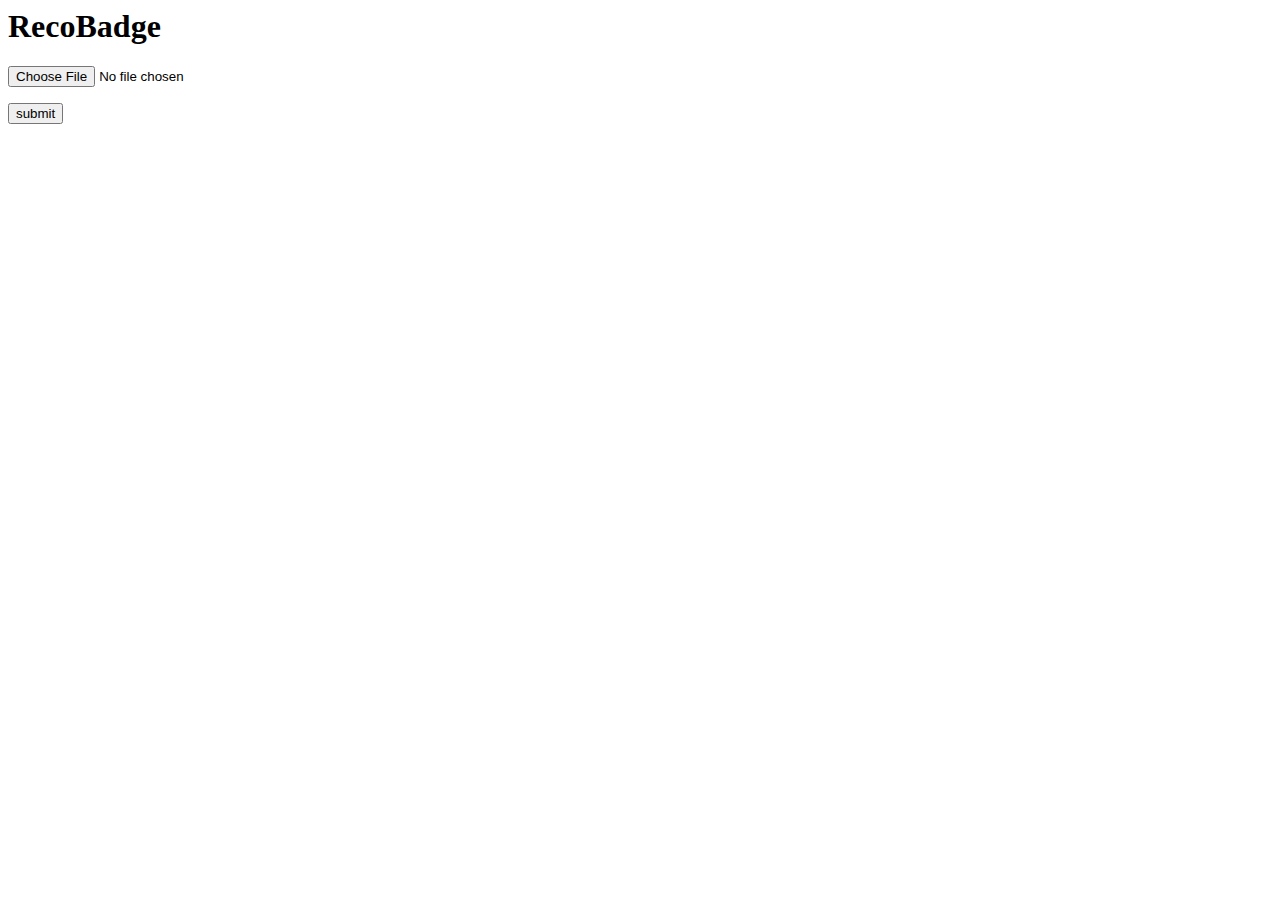
==== templates/index.html @ 85327d74 "Add files via upload" ====
<h1 color=orange>RecoBadge</h1>
<body background="https://miro.medium.com/max/1800/1*kCuNL07RRQvPWiiaTpWARg.gif" >
<div style="background-image: url('img_girl.jpg');">
<form class="" action="data" method="post">
  <label><input type="file" name="csvfile" value=""></div>
  <label><input type="submit" name="" value="submit"></div>
</<form class="" action="index.html" method="post">
</form>
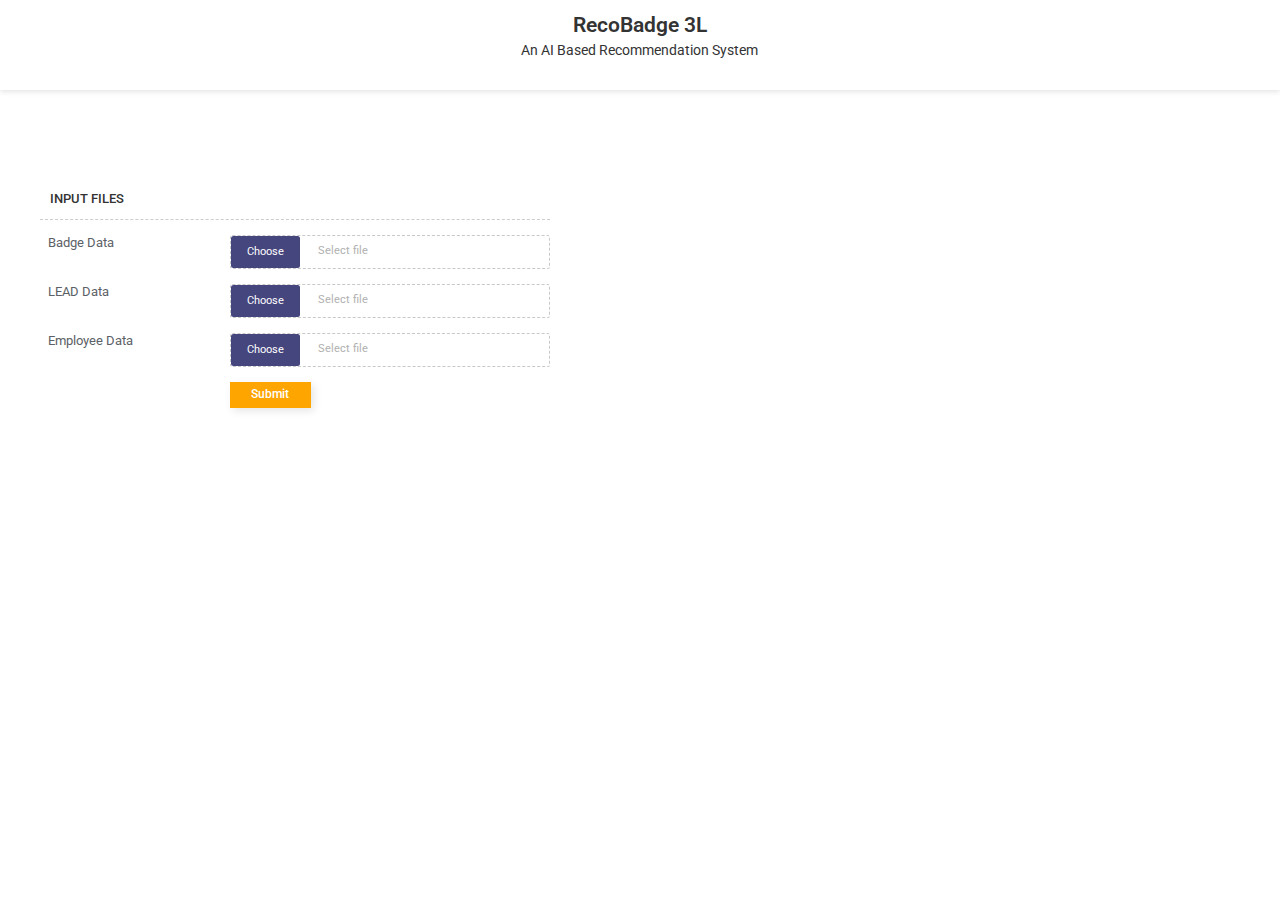
==== commit 805c4a35: "Add files via upload" ====
--- a/templates/index.html
+++ b/templates/index.html
@@ -1,8 +1,231 @@
-<h1 color=orange>RecoBadge</h1>
-<body background="https://miro.medium.com/max/1800/1*kCuNL07RRQvPWiiaTpWARg.gif" >
-<div style="background-image: url('img_girl.jpg');">
-<form class="" action="data" method="post">
-  <label><input type="file" name="csvfile" value=""></div>
-  <label><input type="submit" name="" value="submit"></div>
-</<form class="" action="index.html" method="post">
-</form>
+<!DOCTYPE html>
+<html lang="en">
+
+<head>
+    <meta charset="UTF-8">
+    <meta name="viewport" content="width=device-width, initial-scale=1.0">
+    <title>RecoBadge 3L</title>
+    <link href="https://fonts.googleapis.com/css2?family=Roboto:wght@300;400;500;700&display=swap" rel="stylesheet">
+    <link rel="stylesheet" href="https://maxcdn.bootstrapcdn.com/bootstrap/3.4.1/css/bootstrap.min.css">
+    <link rel="stylesheet" href="style.css">
+    <script src="https://code.jquery.com/jquery-1.12.4.min.js"></script>
+    <style media="screen">
+    :root {
+        --btn-background: #46467e;
+    }
+
+    body {
+        width: 100%;
+        margin: 0;
+        font-family: "Roboto", sans-serif;
+        font-size: 14px;
+    }
+
+    .header {
+        padding: 1rem 2rem;
+        height: 10vh;
+        box-shadow: 0 2px 5px rgba(0, 0, 0, 0.1);
+    }
+
+    .logo {
+        width: 40px;
+        height: auto;
+    }
+
+    .title {
+        font-weight: 600;
+        font-size: 1.5em;
+    }
+
+    .content {
+        background: url("https://www.biospectrumasia.com/uploads/articles/industrial_robotics_ai_machine_learning-11384.jpeg");
+        height: 90vh;
+        background-repeat: no-repeat;
+        background-size: cover;
+        background-position: center;
+        padding: 7rem 2rem;
+    }
+
+    .transparent-container {
+        border-radius: 6px;
+        background-color: #ffffff60;
+        padding: 1rem;
+        width: 50vw;
+        max-width: 550px;
+    }
+
+    .form-container {
+        background-color: #ffffff;
+        padding: 1rem;
+        border-radius: 6px;
+    }
+
+    .form-container .row {
+        padding-left: 15px;
+        margin-bottom: 15px;
+    }
+
+    .heading {
+        padding: 1rem;
+        font-weight: 500;
+        text-transform: uppercase;
+        font-size: 1.3rem;
+        border-bottom: 1px dashed #cdcdcd;
+        margin-bottom: 1.5rem;
+    }
+
+    .label {
+        color: #5b6166;
+        font-size: 0.9em;
+        font-weight: 400;
+        text-align: left;
+    }
+
+    .file-input {
+        text-align: center;
+        text-align: left;
+        background: #fff;
+        position: relative;
+        border-radius: 0.25rem;
+        border: 1.5px dashed #c8c8c8;
+    }
+
+    .file-input > [type="file"] {
+        position: absolute;
+        top: 0;
+        left: 0;
+        width: 100%;
+        height: 100%;
+        opacity: 0;
+        z-index: 10;
+        cursor: pointer;
+    }
+
+    .file-input > .button {
+        display: inline-block;
+        cursor: pointer;
+        background: var(--btn-background);
+        padding: 8px 16px;
+        border-radius: 0.25rem;
+        margin-right: 8px;
+        color: white;
+        font-size: 0.8em;
+    }
+
+    .file-input:hover > .button {
+        box-shadow: 0 3px 12px rgba(0, 0, 0, 0.15);
+        background-color: #46467e;
+    }
+
+    .file-input > .label {
+        font-size: 0.8em;
+        color: #b0b0b0;
+    }
+
+    .file-input > .label.-chosen {
+        opacity: 1;
+    }
+
+    input[type="submit"] {
+        background: #ffa500;
+        color: white;
+        font-size: 0.85em;
+        border: none;
+        padding: 0.4em 1.8em;
+        font-weight: 500;
+        box-shadow: 3px 3px 8px rgba(0, 0, 0, 0.1);
+    }
+    </style>
+</head>
+
+<body>
+    <div class="header">
+        <div class="row">
+            <div class="col-sm-2">
+                <img src="https://upload.wikimedia.org/wikipedia/commons/thumb/3/34/EY_logo_2019.svg/330px-EY_logo_2019.svg.png" alt="" class="logo">
+            </div>
+            <div class="col-sm-8 text-center">
+                <div class="title">
+                    RecoBadge 3L
+                </div>
+                <div class="sub-title">
+                    An AI Based Recommendation System
+                </div>
+            </div>
+            <div class="col-sm-2">
+
+            </div>
+        </div>
+    </div>
+
+    <div class="content">
+        <div class="transparent-container">
+            <form action="data" method="post" name="form1">
+                <div class="form-container">
+                    <div class="heading">Input Files</div>
+                    <div class="row">
+                        <div class="col-sm-4 label">
+                            Badge Data
+                        </div>
+                        <div class="col-sm-8">
+                            <div class='file-input'>
+                                <input type="file" name="csvfile" />
+                                <span class='button'>Choose</span>
+                                <span class='label' id="lblBadgeData">Select file</span>
+                            </div>
+                        </div>
+                    </div>
+                    <div class="row">
+                        <div class="col-sm-4 label">
+                            LEAD Data
+                        </div>
+                        <div class="col-sm-8">
+                            <div class='file-input'>
+                                <input type="file" name="leadCSVfile" />
+                                <span class='button'>Choose</span>
+                                <span class='label' id="lblleadData">Select file</span>
+                            </div>
+                        </div>
+                    </div>
+                    <div class="row">
+                        <div class="col-sm-4 label">
+                            Employee Data
+                        </div>
+                        <div class="col-sm-8">
+                            <div class='file-input'>
+                                <input type="file" name="employeeCSVfile" />
+                                <span class='button'>Choose</span>
+                                <span class='label' id="lblEmployeeDetails">Select file</span>
+                            </div>
+                        </div>
+                    </div>
+
+                    <div class="row">
+                        <div class="col-sm-offset-4 col-sm-8">
+                            <input type="submit" value="Submit">
+                        </div>
+                    </div>
+                </div>
+            </form>
+        </div>
+    </div>
+
+    <script>
+        $(document).ready(function () {
+            $('input[name="csvfile"]').change(function (e) {
+                var fileName = e.target.files[0].name;
+                $('#lblBadgeData').html(fileName);
+            });
+            $('input[name="leadCSVfile"]').change(function (e) {
+                var fileName = e.target.files[0].name;
+                $('#lblleadData').html(fileName);
+            });
+            $('input[name="employeeCSVfile"]').change(function (e) {
+                var fileName = e.target.files[0].name;
+                $('#lblEmployeeDetails').html(fileName);
+            });
+        });
+    </script>
+</body>
+
+</html>
--- a/templates/style.css
+++ b/templates/style.css
@@ -0,0 +1,125 @@
+:root {
+    --btn-background: #46467e;
+}
+
+body {
+    width: 100%;
+    margin: 0;
+    font-family: "Roboto", sans-serif;
+    font-size: 14px;
+}
+
+.header {
+    padding: 1rem 2rem;
+    height: 10vh;
+    box-shadow: 0 2px 5px rgba(0, 0, 0, 0.1);
+}
+
+.logo {
+    width: 40px;
+    height: auto;
+}
+
+.title {
+    font-weight: 600;
+    font-size: 1.5em;
+}
+
+.content {
+    background: url("assets/background.jpeg");
+    height: 90vh;
+    background-repeat: no-repeat;
+    background-size: cover;
+    background-position: center;
+    padding: 7rem 2rem;
+}
+
+.transparent-container {
+    border-radius: 6px;
+    background-color: #ffffff60;
+    padding: 1rem;
+    width: 50vw;
+    max-width: 550px;
+}
+
+.form-container {
+    background-color: #ffffff;
+    padding: 1rem;
+    border-radius: 6px;
+}
+
+.form-container .row {
+    padding-left: 15px;
+    margin-bottom: 15px;
+}
+
+.heading {
+    padding: 1rem;
+    font-weight: 500;
+    text-transform: uppercase;
+    font-size: 1.3rem;
+    border-bottom: 1px dashed #cdcdcd;
+    margin-bottom: 1.5rem;
+}
+
+.label {
+    color: #5b6166;
+    font-size: 0.9em;
+    font-weight: 400;
+    text-align: left;
+}
+
+.file-input {
+    text-align: center;
+    text-align: left;
+    background: #fff;
+    position: relative;
+    border-radius: 0.25rem;
+    border: 1.5px dashed #c8c8c8;
+}
+
+.file-input > [type="file"] {
+    position: absolute;
+    top: 0;
+    left: 0;
+    width: 100%;
+    height: 100%;
+    opacity: 0;
+    z-index: 10;
+    cursor: pointer;
+}
+
+.file-input > .button {
+    display: inline-block;
+    cursor: pointer;
+    background: var(--btn-background);
+    padding: 8px 16px;
+    border-radius: 0.25rem;
+    margin-right: 8px;
+    color: white;
+    font-size: 0.8em;
+}
+
+.file-input:hover > .button {
+    box-shadow: 0 3px 12px rgba(0, 0, 0, 0.15);
+    background-color: #46467e;
+}
+
+.file-input > .label {
+    font-size: 0.8em;
+    color: #b0b0b0;
+}
+
+.file-input > .label.-chosen {
+    opacity: 1;
+}
+
+input[type="submit"] {
+    background: #ffa500;
+    color: white;
+    font-size: 0.85em;
+    border: none;
+    padding: 0.4em 1.8em;
+    font-weight: 500;
+    box-shadow: 3px 3px 8px rgba(0, 0, 0, 0.1);
+}
